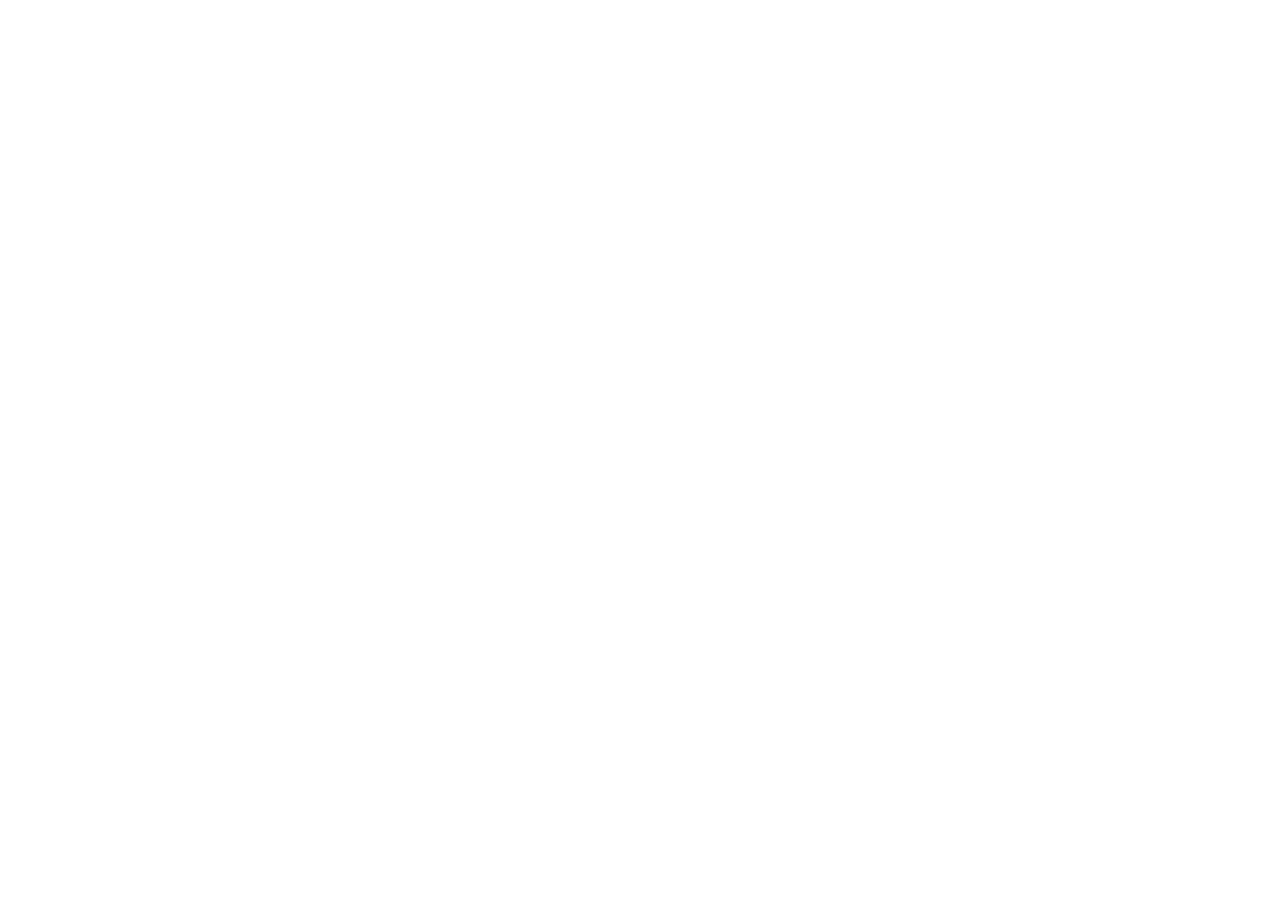
==== index.html @ bb0daff4 "Add files via upload" ====
<!DOCTYPE html>
<html lang="pt-br">
<head>
    <meta charset="utf-8">
    <meta name="viewport" content="width=device-width">
    <script src="https://cdnjs.cloudflare.com/ajax/libs/jquery/3.3.1/jquery.min.js"></script>
    <link href="https://fonts.googleapis.com/css?family=Open+Sans" rel="stylesheet">
    <title>Agenda</title>
    <script src="js/agenda.js" type="text/javascript"></script>
    <link rel="stylesheet" href="css/agenda.css">
</head>
<body>

<br>
<div id="agenda"></div>

<script type="text/javascript">
    agenda('#agenda');
</script>
</body>
</html>
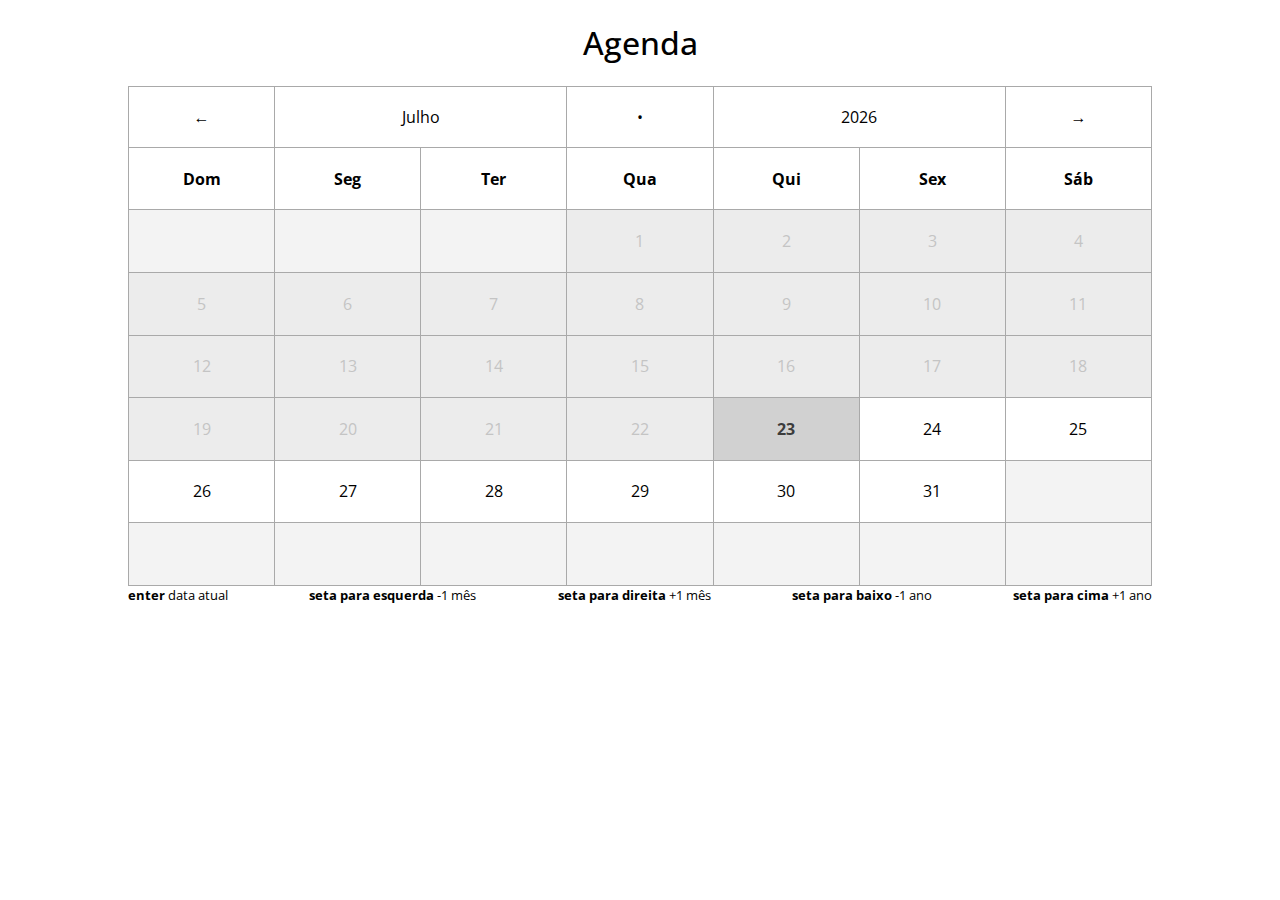
==== commit 802b8a66: "Add files via upload" ====
--- a/index.html
+++ b/index.html
@@ -3,16 +3,28 @@
 <head>
     <meta charset="utf-8">
     <meta name="viewport" content="width=device-width">
+    <title>Agenda</title>
     <script src="https://cdnjs.cloudflare.com/ajax/libs/jquery/3.3.1/jquery.min.js"></script>
     <link href="https://fonts.googleapis.com/css?family=Open+Sans" rel="stylesheet">
-    <title>Agenda</title>
     <script src="js/agenda.js" type="text/javascript"></script>
     <link rel="stylesheet" href="css/agenda.css">
 </head>
 <body>
 
-<br>
+<p id="mouse"></p>
+
+<div align="center">
+    <h1>Agenda</h1>
+</div>
 <div id="agenda"></div>
+
+<div style="width: 80%; margin: auto; display: flex; flex-wrap: wrap; justify-content: space-between">
+    <small><b>enter</b> data atual</small>
+    <small><b>seta para esquerda</b> -1 mês</small>
+    <small><b>seta para direita</b> +1 mês</small>
+    <small><b>seta para baixo</b> -1 ano</small>
+    <small><b>seta para cima</b> +1 ano</small>
+</div>
 
 <script type="text/javascript">
     agenda('#agenda');
--- a/css/agenda.css
+++ b/css/agenda.css
@@ -0,0 +1,124 @@
+@charset "UTF-8";
+
+html, body{
+    padding: 0;
+    margin: 0;
+    font-family: 'Open Sans', sans-serif;
+}
+
+h1{font-weight: 500;}
+
+.agenda-agenda .select-agenda ::-webkit-scrollbar-track {
+    background-color: #F4F4F4;
+}
+.agenda-agenda .select-agenda ::-webkit-scrollbar {
+    width: 8px;
+    background: #F4F4F4;
+}
+.agenda-agenda .select-agenda ::-webkit-scrollbar-thumb {
+    background: darkgrey;
+}
+
+.agenda-agenda{
+    width: 80%;
+    height: 500px;
+    margin: auto; /*to centralize the agenda (optional)*/
+    border-collapse: collapse;
+    user-select: none;
+}
+
+.agenda-agenda td {
+    width:50px;
+    text-align: center;
+    border: 1px solid darkgrey;
+}
+
+.agenda-agenda .date-agenda{cursor: pointer;}
+
+.agenda-agenda tr:first-child {text-align: center;}
+.agenda-agenda tr:nth-child(2) td {font-weight: bold;}
+
+.agenda-agenda .dateNow-agenda {
+    font-weight: bold;
+    color: #3c3c3c;
+    background-color: #d1d1d1;
+}
+.agenda-agenda .beforeDay-agenda {
+    color: #c4c4c4;
+    background-color: #ececec;
+}
+.agenda-agenda .afterDay-agenda {}
+.agenda-agenda .otherMonth-agenda {background-color: #f3f3f3;}
+
+.agenda-agenda tr:first-child td{cursor: pointer;}
+
+
+
+.agenda-agenda .select-agenda > li {
+    line-height: 60px;
+}
+.agenda-agenda .select-agenda > ul > li {
+    line-height: 40px;
+}
+
+.agenda-agenda .select-agenda, .agenda-agenda .select-agenda ul {
+    list-style: none;
+    padding: 0;
+    margin: 0;
+}
+
+.agenda-agenda tr:first-child td:nth-child(2),
+.agenda-agenda tr:first-child td:nth-child(4),
+.agenda-agenda .select-agenda > li {
+    padding: 0;
+    height: 60px;
+}
+
+.agenda-agenda .select-agenda > ul > li {
+    padding: 0;
+    height: 39.5px;
+}
+
+.agenda-agenda .select-agenda > ul {
+    display: none;
+    position: absolute;
+    margin-top: -60px;
+}
+.agenda-agenda tr:first-child td:nth-child(2) .select-agenda > ul {
+    width: 20%;
+}
+.agenda-agenda tr:first-child td:nth-child(4) .select-agenda > ul {
+    overflow-y: auto;
+    overflow-x: hidden;
+    height: 497px;
+    width: 23%;
+    border: 1px solid darkgrey !important;
+}
+
+.agenda-agenda .select-agenda > ul > li {
+    border: 1px solid darkgrey !important;
+    background-color: #fff;
+    width: 113.7%;
+}
+.agenda-agenda tr:first-child td:nth-child(4) .select-agenda > ul > li {
+    border-top: 1px solid darkgrey !important;
+    border-bottom: 1px solid darkgrey !important;
+    border-left: none!important;
+    border-right: none!important;
+    width: auto !important;
+}
+
+.agenda-agenda .select-agenda li.active-agenda {
+    font-weight: bold !important;
+    background-color: #d1d1d1 !important;
+    color: #3c3c3c !important;
+}
+
+.agenda-agenda .select-agenda li:hover,
+.agenda-agenda .date-agenda:hover,
+.agenda-agenda tr:first-child > td:hover{
+    font-weight: bold !important;
+    color: #000 !important;
+    background-color: #b2b2b2 !important;
+    transition: .3s !important;
+}